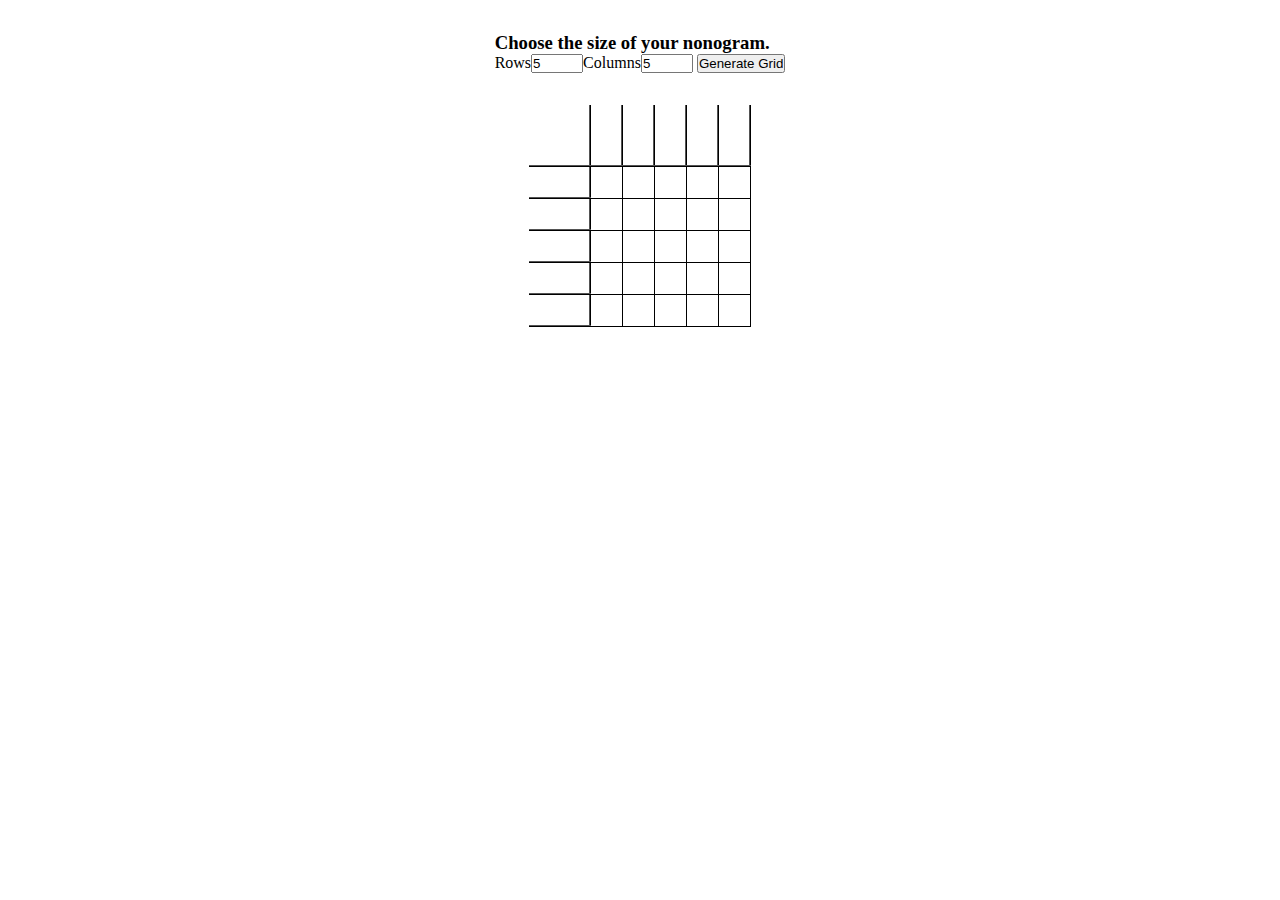
==== src/manual-creator.html @ 83a38447 "feat: add signin/signout/signup page front-end" ====
<!DOCTYPE html>
<html lang="en">
<head>
    <meta charset="UTF-8">
    <meta name="viewport" content="width=device-width, initial-scale=1.0">
    <title>Nonogrammer | Manual Creator</title>
    <script src="https://ajax.googleapis.com/ajax/libs/jquery/3.6.0/jquery.min.js"></script>  <!--Adding JQuery-->
    <script src="js/image-processor.js"></script>
    <script src="js/nonogram-grid-generator.js"></script>
    <link rel="stylesheet" href="styles/nonogram.css">
</head>
<body>
    <header>

    </header>
    <div id="nonogram-gen-inputs-container">
        <h3>Choose the size of your nonogram.</h3>
        <form action="" method="GET">
            <!-- I may use GET parameters, so I'll just keep this here for now.-->
            <p style="display:inline">Rows</p><input type="number" id="nonogram-gen-rows" value="5" min="5" max="50" name="rows"><p style="display:inline">Columns</p><input type="number" id="nonogram-gen-cols" value="5" min="5" max="50" name="cols">
            <input id="gen-nonogram-btn" type="submit" value="Generate Grid">
        </form>
    </div>

    <div>        
        <table id="tile-grid-cells">
        </table>
    </div>

    <footer>

    </footer>
</body>
</html>
---- src/styles/nonogram.css ----
* {
    margin: 0;
    padding: 0;
}


#origin-image-display {
    height: auto;
    width:25%;
}




#nonogram-gen-inputs-container {
    max-width: fit-content;
    margin-left: auto;
    margin-right: auto;
    margin-top: 2em;
}

/* Main Grid */
#tile-grid-cells {
    border-collapse:collapse;
    max-width: fit-content;
    margin-left: auto;
    margin-right: auto;
    margin-top: 2em;
}

/* Each Cell in Grid */
.cell {
    border: 1.5px solid black;
    width: 30px;
    height: 30px;
}

.cell-blank {
    background-color: white;
}
.cell-filled {
    background-color: black;
}

.cell-crossed {
    text-align:center;
    font-family:monospace;
    font-size: 1.8em;
}

.cell-data-row {
    border-top: 0.75mm ridge black;
    border-right: 0.75mm ridge black;
    border-bottom: 0.75mm ridge black;
    width: 60px;
    height:30px;
    font-family: monospace;
    font-size: 1.5em; 
    text-align: right;
    white-space: nowrap;
    word-spacing: -0.25em;
}

.cell-data-col {
    border-right: 0.75mm ridge black;
    border-left: 0.75mm ridge black;
    border-bottom: 0.75mm ridge black;
    height:60px;
    width: 30px;
    font-family: monospace;
    font-size: 1.5em;
    vertical-align: bottom;
    text-align: center;
}
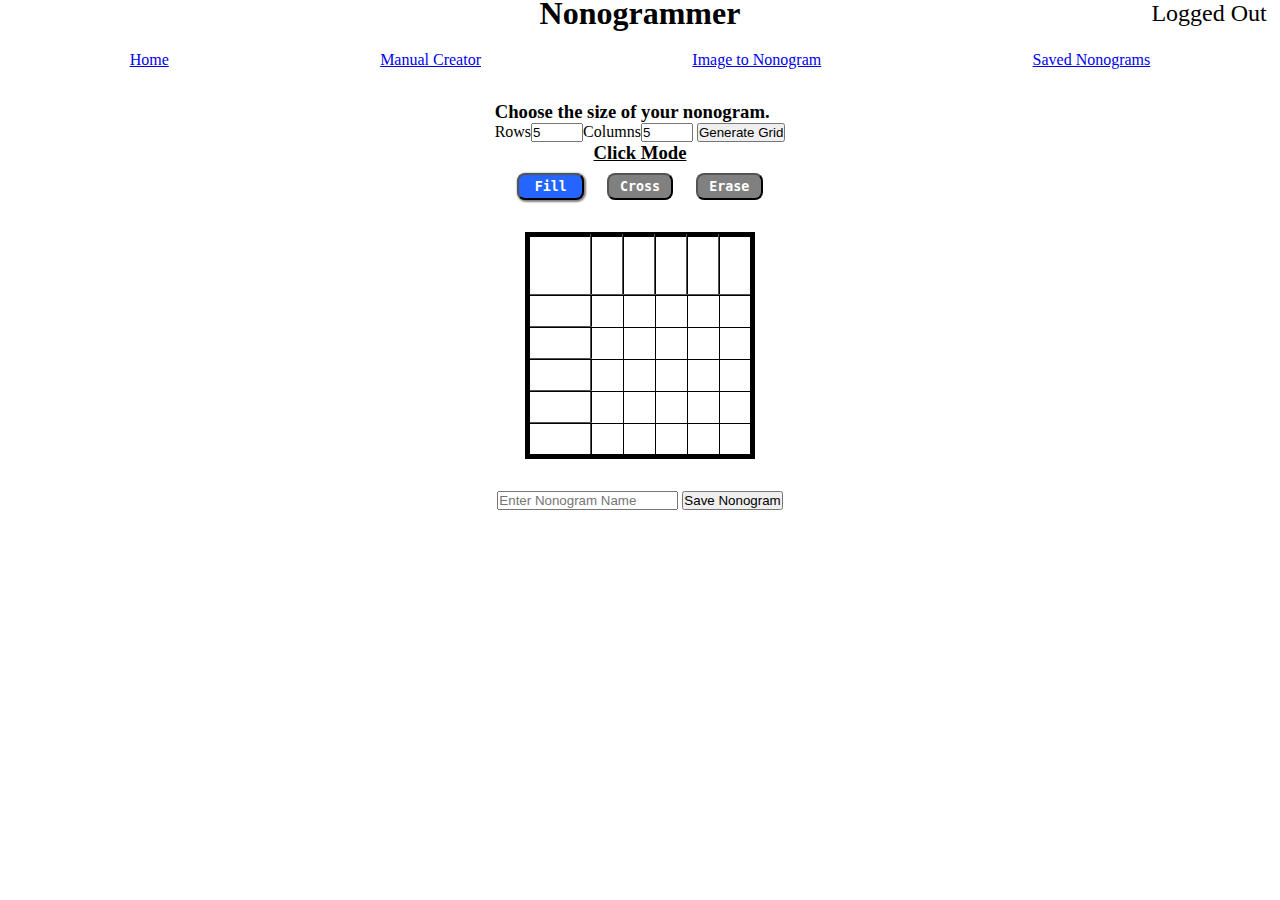
==== commit 14ca2796: "chore: reorganize file structure to access js,php,styles more universally" ====
--- a/src/manual-creator.html
+++ b/src/manual-creator.html
@@ -5,14 +5,31 @@
     <meta name="viewport" content="width=device-width, initial-scale=1.0">
     <title>Nonogrammer | Manual Creator</title>
     <script src="https://ajax.googleapis.com/ajax/libs/jquery/3.6.0/jquery.min.js"></script>  <!--Adding JQuery-->
-    <script src="js/image-processor.js"></script>
+    <script src="js/account-tools.js"></script>
     <script src="js/nonogram-grid-generator.js"></script>
+    <script src="js/universal-signedin-checker.js"></script>
     <link rel="stylesheet" href="styles/nonogram.css">
+    <link rel="stylesheet" href="styles/main.css">
 </head>
 <body>
-    <header>
+    <header id="universal-header">
+        <h1>Nonogrammer</h1>
+        <div id="user-info">
+            <p id="profile-menu"></p>
+            <input type="submit" id="btn-signout" value="Sign Out" class="hidden">
+        </div>
+    </header>
 
-    </header>
+    <nav id="universal-nav-bar">
+        <ul>
+            <li><a href="index.html">Home</a></li>
+            <li><a href="manual-creator.html">Manual Creator</a></li>
+            <li><a href="img-to-nonogram.html">Image to Nonogram</a></li>
+            <li><a href="saved-nonograms.html">Saved Nonograms</a></li>
+        </ul>
+    </nav>
+
+
     <div id="nonogram-gen-inputs-container">
         <h3>Choose the size of your nonogram.</h3>
         <form action="" method="GET">
@@ -22,9 +39,25 @@
         </form>
     </div>
 
+    <div id="mode-container">
+        <h3>Click Mode</h3>
+        <div id="mode-buttons-container">
+            <input type="button" value="Fill" class="mode-btn-selected" id="btn-fill">
+            <input type="button" value="Cross" class="mode-btn-unselected" id="btn-cross">
+            <input type="button" value="Erase" class="mode-btn-unselected" id="btn-erase">
+        </div>
+    </div>
+
+
+
     <div>        
         <table id="tile-grid-cells">
         </table>
+    </div>
+
+    <div id="nonogram-submit-container">
+        <input id="name-nonogram-btn" class="center" type="text" placeholder="Enter Nonogram Name">
+        <a href="saved-nonograms.html"><input id ="save-nonogram-btn" class="center" type="submit" value="Save Nonogram"></a>
     </div>
 
     <footer>
--- a/src/styles/nonogram.css
+++ b/src/styles/nonogram.css
@@ -19,6 +19,60 @@
     margin-top: 2em;
 }
 
+#nonogram-submit-container {
+    max-width: fit-content;
+    margin-left: auto;
+    margin-right: auto;
+    margin-top: 2em;
+}
+
+/* Modes for clicking cells */ 
+
+#mode-container h3 {
+    max-width: fit-content;
+    margin-left: auto;
+    margin-right: auto;
+    text-decoration: underline;
+}
+
+#mode-buttons-container {
+    max-width: fit-content;
+    margin-left: auto;
+    margin-right: auto;
+}
+
+#mode-buttons-container input {
+    border-radius: 8px;
+    margin-left: 0.7em;
+    margin-right: 0.7em;
+    margin-top: 0.7em;
+    height: 2em;
+    width: 5em;
+    font-family: monospace;
+    font-weight: bold;
+    color: white;
+    cursor: pointer;
+}
+
+.mode-btn-selected {
+    background-color: #2465ff;
+    box-shadow: 1px 1px 2px 1px gray;
+}
+
+.mode-btn-selected:hover {
+    background-color: #004cff;
+    transition: 200ms;
+}
+
+.mode-btn-unselected {
+    background-color: gray;
+}
+
+.mode-btn-unselected:hover {
+    background-color: #28385e;
+    transition: 200ms;
+}
+
 /* Main Grid */
 #tile-grid-cells {
     border-collapse:collapse;
@@ -26,6 +80,7 @@
     margin-left: auto;
     margin-right: auto;
     margin-top: 2em;
+    border: 5px solid black; 
 }
 
 /* Each Cell in Grid */
@@ -33,6 +88,11 @@
     border: 1.5px solid black;
     width: 30px;
     height: 30px;
+    cursor: pointer;
+}
+
+.cell:hover {
+    border: 3px solid black;
 }
 
 .cell-blank {
@@ -46,6 +106,7 @@
     text-align:center;
     font-family:monospace;
     font-size: 1.8em;
+    background-color: white;
 }
 
 .cell-data-row {
@@ -59,6 +120,7 @@
     text-align: right;
     white-space: nowrap;
     word-spacing: -0.25em;
+    background-color: white;
 }
 
 .cell-data-col {
@@ -71,4 +133,5 @@
     font-size: 1.5em;
     vertical-align: bottom;
     text-align: center;
+    background-color: white;
 }--- a/src/styles/main.css
+++ b/src/styles/main.css
@@ -0,0 +1,57 @@
+* {
+    margin: 0;
+    padding: 0;
+}
+
+
+#universal-header {
+    display: flex;
+    flex-direction: row;
+    justify-content: space-between;
+    align-items: center;
+}
+#universal-header h1 {
+    position: absolute;
+    left: 50%; /* Move the element -->RIGHT  50% of the screen */
+    transform: translateX(-50%); /* Move the element LEFT by HALF it's width */
+    margin: 0;
+
+}
+
+#universal-header #profile-menu {
+    position: relative;
+    margin-left: auto; /* Move menu to right side by adding some left margin */
+    right: 6%;
+    transform: translateX(50%);
+    font-size: x-large;
+}
+
+#user-info {
+    margin-left: auto;
+    margin-right: 5%;
+    display: flex;
+    gap: 5em;
+}
+
+#btn-signout {
+}
+
+#universal-nav-bar {
+    margin: 1.5em;
+}
+
+#universal-nav-bar ul {
+    display: flex;
+    justify-content: space-around;
+    list-style-type: none;
+}
+
+.hidden {
+    display: none;
+}
+
+.center {
+    max-width: fit-content;
+    margin-left: auto;
+    margin-right: auto;
+}